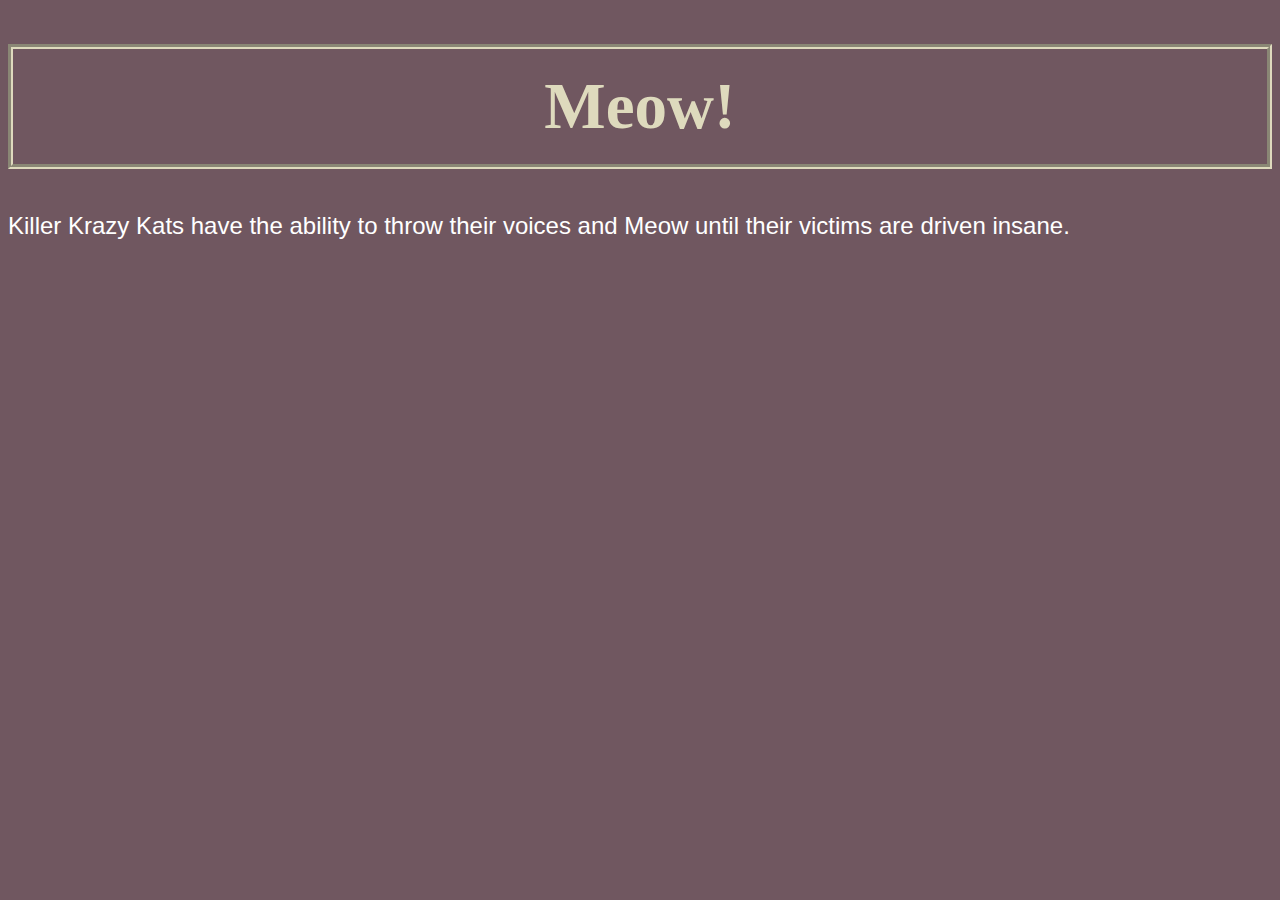
==== sounds.html @ d9d0dcaa "Add files via upload" ====
<!DOCTYPE html>
<html>
<head>
	<meta charset="utf-8">
	<meta name="viewport" content="width=device-width, initial-scale=1">
	<title>Sounds of the Subway</title>
	<link rel="stylesheet" type="text/css" href="styles.css">
</head>
<body>
	<h1>Meow!</h1>
	<p>Killer Krazy Kats have the ability to throw their voices and Meow until their victims are driven insane.</p>

</body>
</html>
---- styles.css ----
body{background-color: #705760;}
h1{font-family: Garamond; font-size: 65px; color: #DEDABD;border-style: groove; border-width: 5px;border-color: #DEDABD; padding: 20px; text-align: center;}
p{font-family: Helvetica; font-size: 24px; color: white;}
a{font-family: Helvetica; font-size: 24px; color: white;text-decoration: none;}
a:hover{color: black;}
ul{list-style-type: none;}
img{border-style: double; border-width: 5px; border-color: #DEDABD; padding: 10px; display: block; margin-left: auto; margin-right: auto; width: 75%;}
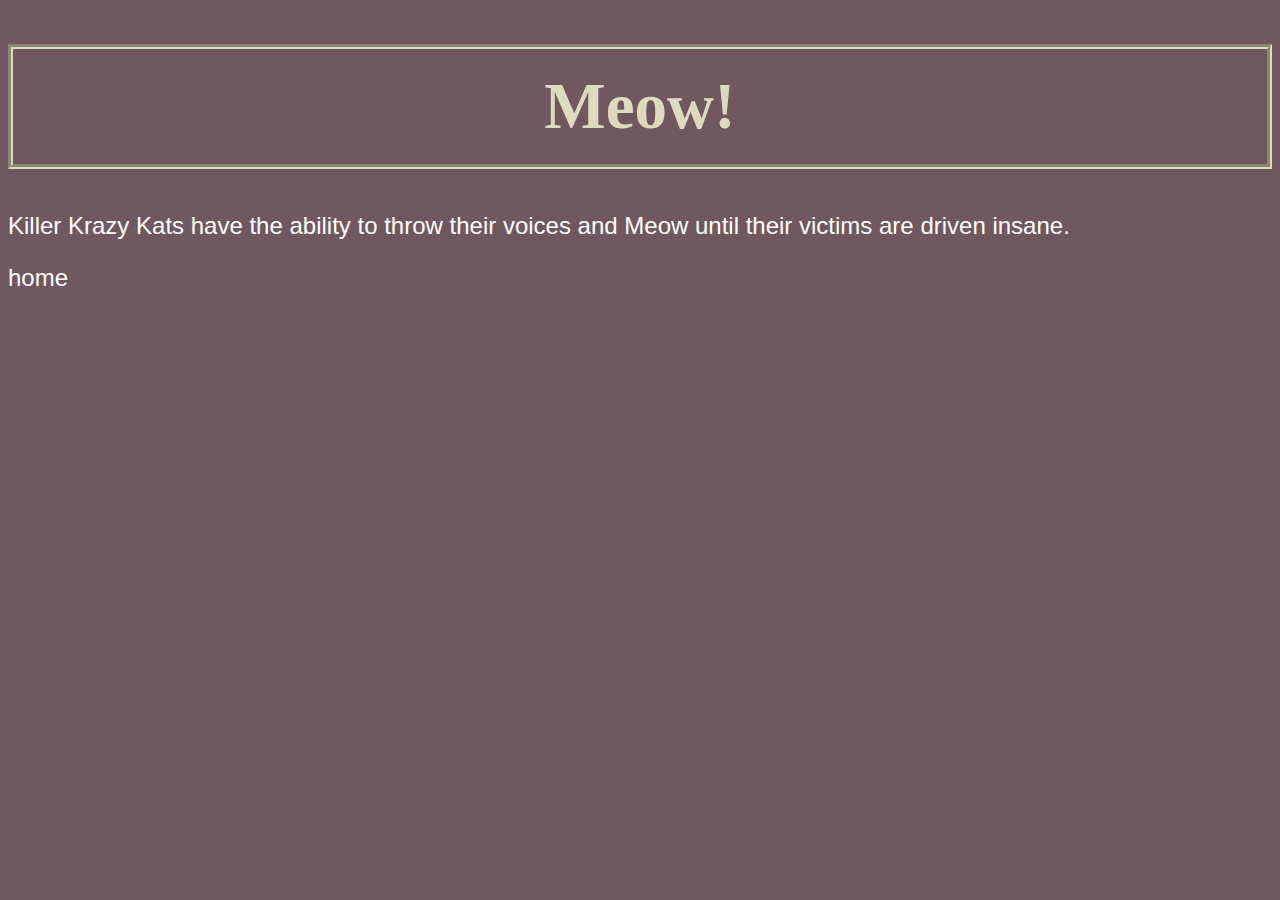
==== commit 936c1e31: "Update sounds.html" ====
--- a/sounds.html
+++ b/sounds.html
@@ -9,6 +9,7 @@
 <body>
 	<h1>Meow!</h1>
 	<p>Killer Krazy Kats have the ability to throw their voices and Meow until their victims are driven insane.</p>
+	<a href="index.html">home</a>
 
 </body>
-</html>+</html>
